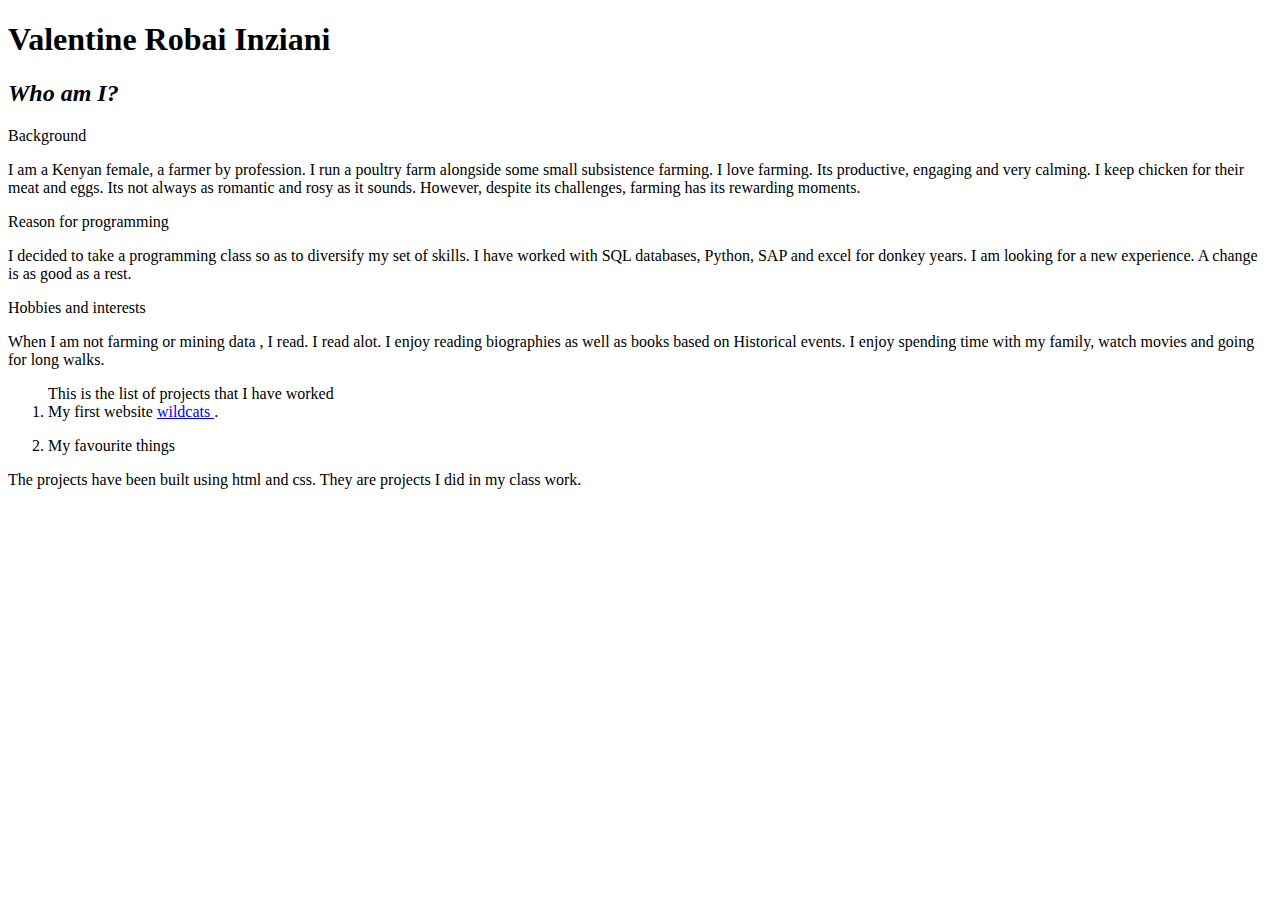
==== index.html @ d33a8cc9 "add link to my first webpage" ====
<!DOCTYPE html>
<html lang="en">
<head>
  <meta charset="UTF-8">
  <meta name="viewport" content="width=device-width, initial-scale=1.0">
  <title>vri</title>
  <link href="css/styles.css" rel="stylesheet" type="css/text" media="all" >
</head>
<body>
  <h1>Valentine Robai Inziani</h1>
  <h2> <em><strong>Who am I?</strong> </em> </h2>

  <p>Background</p>
  
  <p> I am a Kenyan female, a farmer by profession. I run a poultry farm alongside some small subsistence
    farming. I love farming. Its productive, engaging and very calming. I keep chicken for their
    meat and eggs. Its not always as romantic and rosy as it sounds. However, despite its challenges,
    farming has its rewarding moments.

  <p>Reason for programming</p>

  <p> I decided to take a programming class so as to diversify my set of skills. I have worked with SQL
    databases, Python, SAP and excel for donkey years. I am looking for a new experience. A change is as good 
    as a rest.</p>
 
  <p>Hobbies and interests</p>
    
  <p>When I am not farming or mining data , I read. I read alot. I enjoy reading biographies as well as books 
    based on Historical events. I enjoy spending time with my family, watch movies and going for long walks.</p>

  <p> 
    <ol>This is the list of projects that I have worked <on class="">
    <li>My first website  <a href="my-first-webpage.html">  wildcats </a>.</p>


    </li>  
    <li>My favourite things</li>
  </ol>
  </p>

  <p> The projects have been built using html and css. They are projects I did in my class work.</p>
  

  
</body>
</html>
---- css/styles.css ----
h1 {
  color: blue;
  text-align: center;
  font-size: 15pt;
  font-style: italic;
  font-family: Arial, Helvetica, sans-serif;
}
h2 {
  color: black;
  text-align: justify;
  font-size: 10pt;
  font-style: normal;
  font-family: Arial, Helvetica, sans-serif;
}

p { 
  color: black;
  font-family: Arial, Helvetica, sans-serif;
  font-size: 15pt;
  text-align: justify;
}

ul {
  line-height: 10px;
}

ol {

  list-style-type: square;
}
.aboutme {
  background-color: lawngreen;
}
.projects {
  background-color: lightcoral;
}
.catclimate {
  background-color: yellow;
  font-weight: bold;
  font-style: italic;
}

.important {
  background-color: lawngreen;
}
.unimportant  {
  background-color: lightcoral;
}
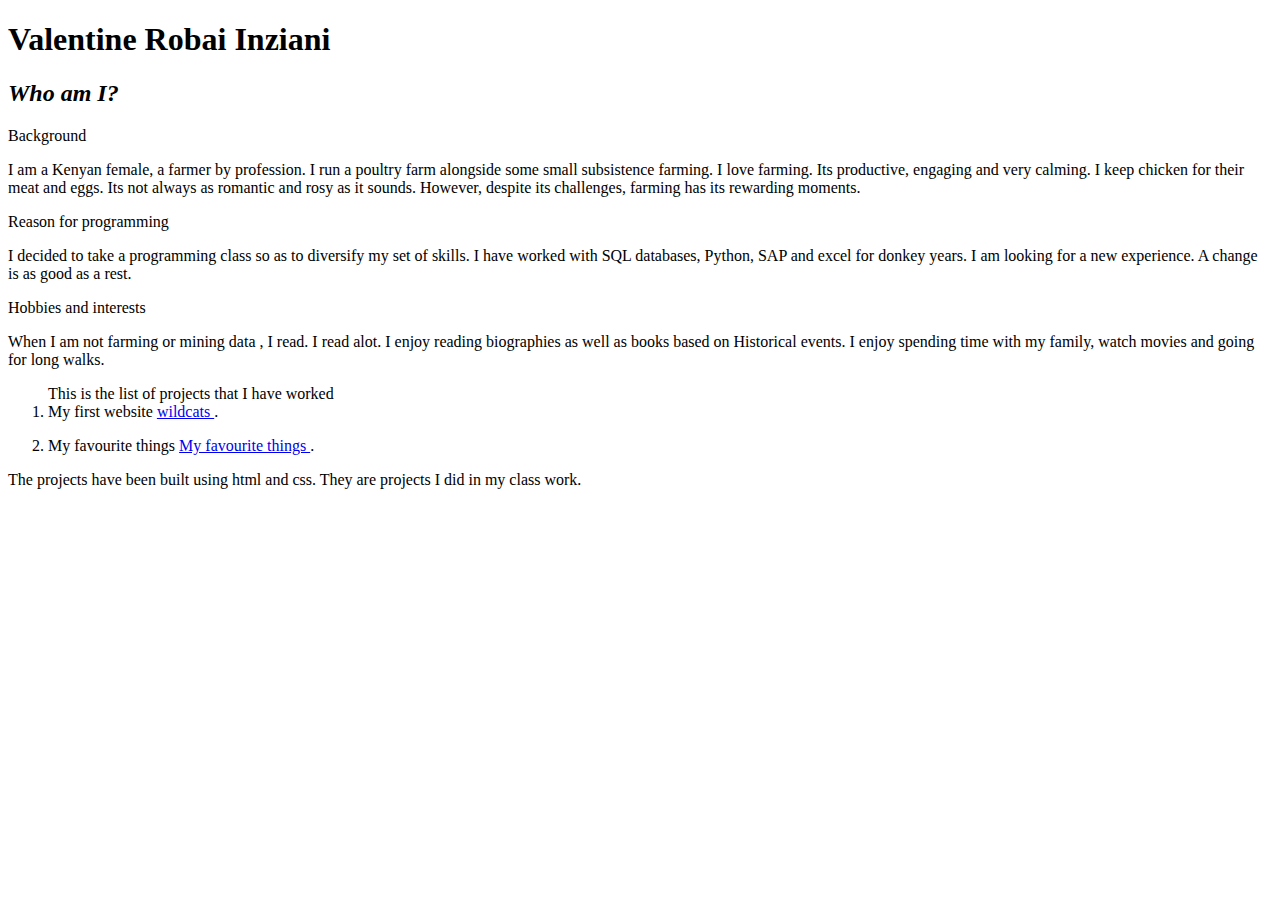
==== commit ce1a1383: "add the favourite things webpage" ====
--- a/index.html
+++ b/index.html
@@ -30,11 +30,8 @@
 
   <p> 
     <ol>This is the list of projects that I have worked <on class="">
-    <li>My first website  <a href="my-first-webpage.html">  wildcats </a>.</p>
-
-
-    </li>  
-    <li>My favourite things</li>
+    <li>My first website  <a href="my-first-webpage.html">  wildcats </a>.</p></li>  
+    <li>My favourite things  <a href="my-favourite-things.html">  My favourite things </a>.</p></li>  </li>
   </ol>
   </p>
 
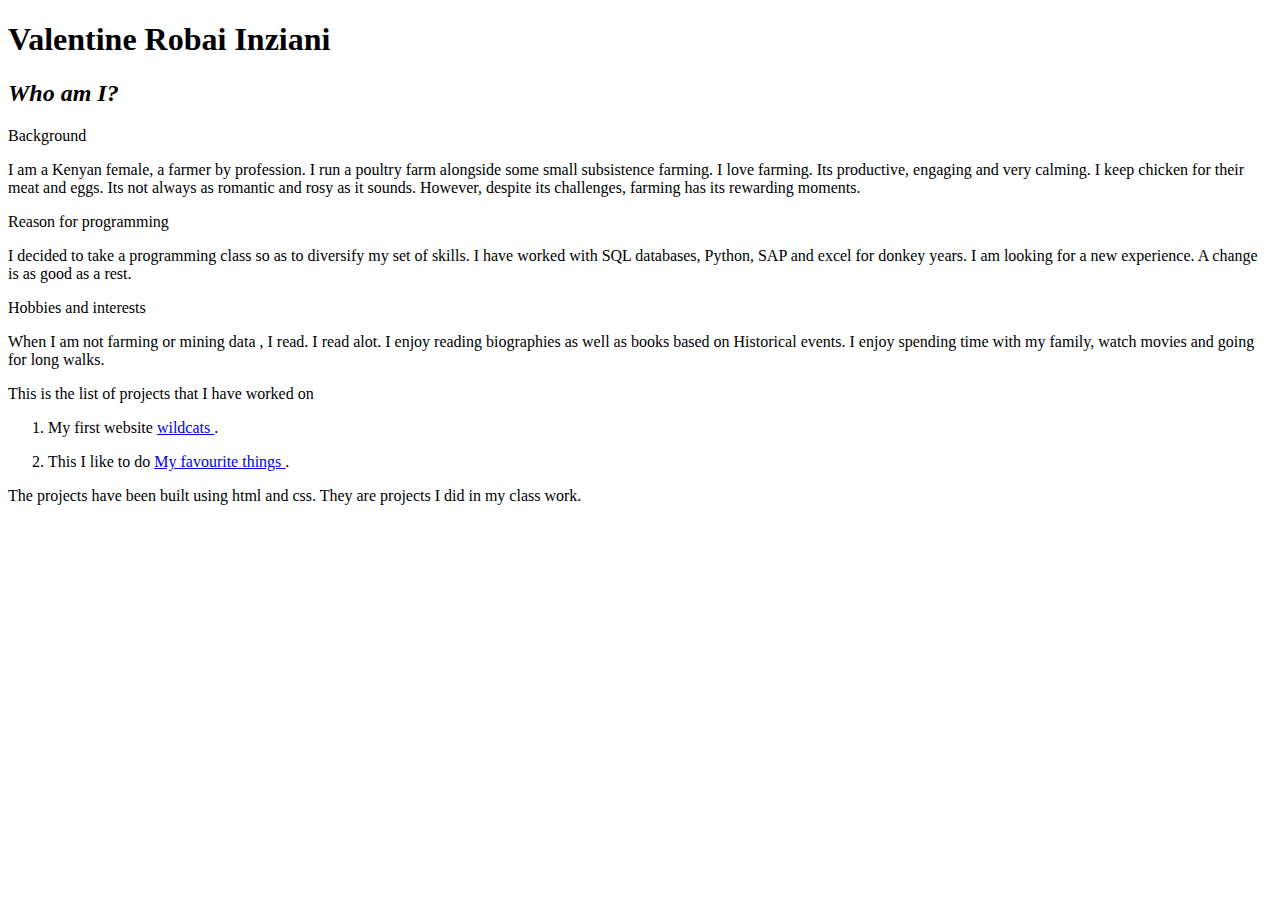
==== commit 9382cf79: ""change font size for h2"" ====
--- a/index.html
+++ b/index.html
@@ -28,10 +28,10 @@
   <p>When I am not farming or mining data , I read. I read alot. I enjoy reading biographies as well as books 
     based on Historical events. I enjoy spending time with my family, watch movies and going for long walks.</p>
 
-  <p> 
-    <ol>This is the list of projects that I have worked <on class="">
+  <p> This is the list of projects that I have worked on
+    <ol>
     <li>My first website  <a href="my-first-webpage.html">  wildcats </a>.</p></li>  
-    <li>My favourite things  <a href="my-favourite-things.html">  My favourite things </a>.</p></li>  </li>
+    <li> This I like to do  <a href="my-favourite-things.html">  My favourite things </a>.</p></li>  </li>
   </ol>
   </p>
 
--- a/css/styles.css
+++ b/css/styles.css
@@ -8,7 +8,7 @@
 h2 {
   color: black;
   text-align: justify;
-  font-size: 10pt;
+  font-size: 40px;
   font-style: normal;
   font-family: Arial, Helvetica, sans-serif;
 }
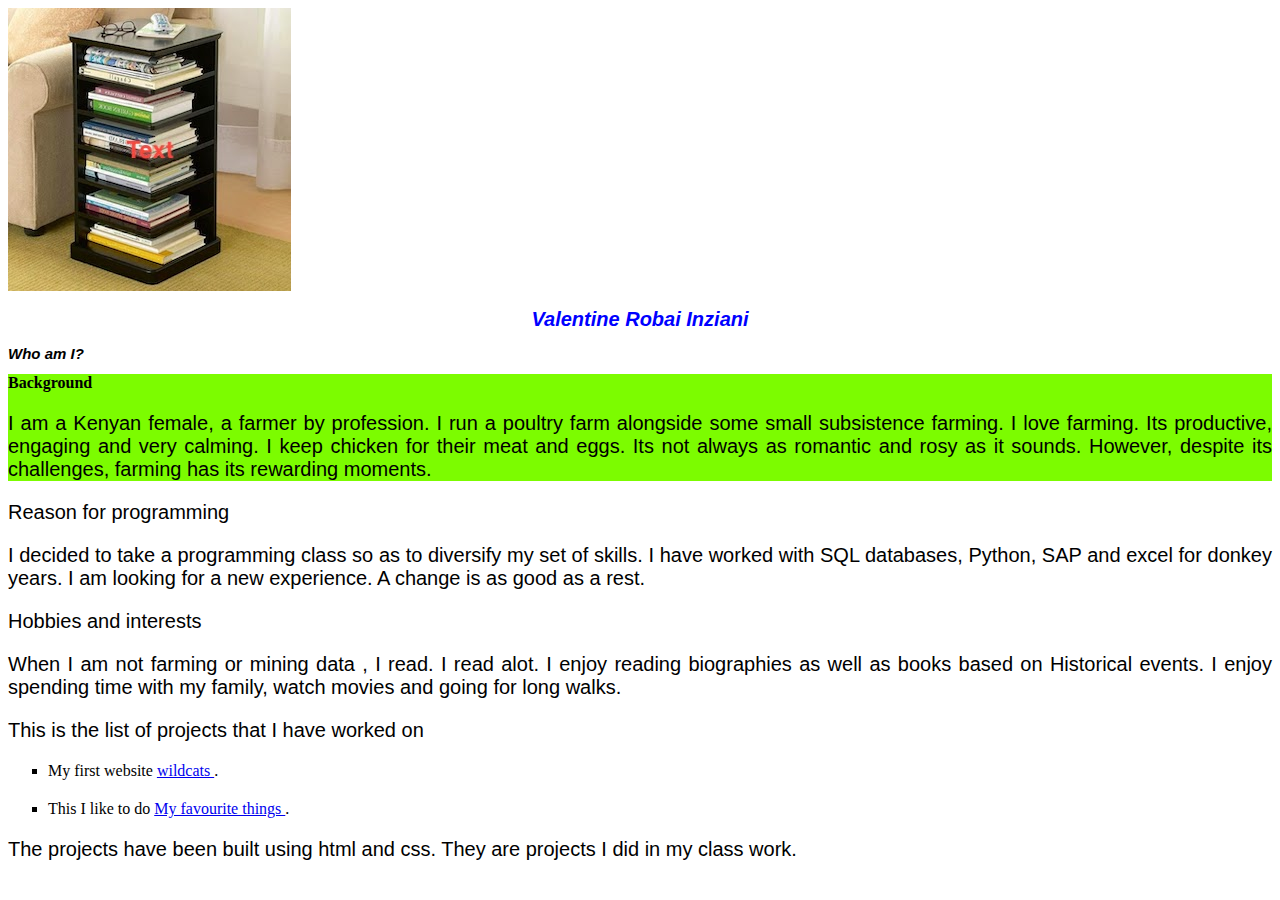
==== commit 271a30f9: "configure the class and divs" ====
--- a/index.html
+++ b/index.html
@@ -4,18 +4,26 @@
   <meta charset="UTF-8">
   <meta name="viewport" content="width=device-width, initial-scale=1.0">
   <title>vri</title>
-  <link href="css/styles.css" rel="stylesheet" type="css/text" media="all" >
+  <link href="css/styles.css" rel="stylesheet" type="text/css" media="all">
+  <img src="images/bookshelfjpg.jpg" alt="a photo of an elephant">
+
 </head>
 <body>
   <h1>Valentine Robai Inziani</h1>
   <h2> <em><strong>Who am I?</strong> </em> </h2>
 
-  <p>Background</p>
+  <div class="aboutme"
+
+  <p> <strong> Background </strong></p>
   
   <p> I am a Kenyan female, a farmer by profession. I run a poultry farm alongside some small subsistence
     farming. I love farming. Its productive, engaging and very calming. I keep chicken for their
     meat and eggs. Its not always as romantic and rosy as it sounds. However, despite its challenges,
     farming has its rewarding moments.
+
+  </div>
+
+
 
   <p>Reason for programming</p>
 
--- a/css/styles.css
+++ b/css/styles.css
@@ -8,7 +8,7 @@
 h2 {
   color: black;
   text-align: justify;
-  font-size: 40px;
+  font-size: 15px;
   font-style: normal;
   font-family: Arial, Helvetica, sans-serif;
 }
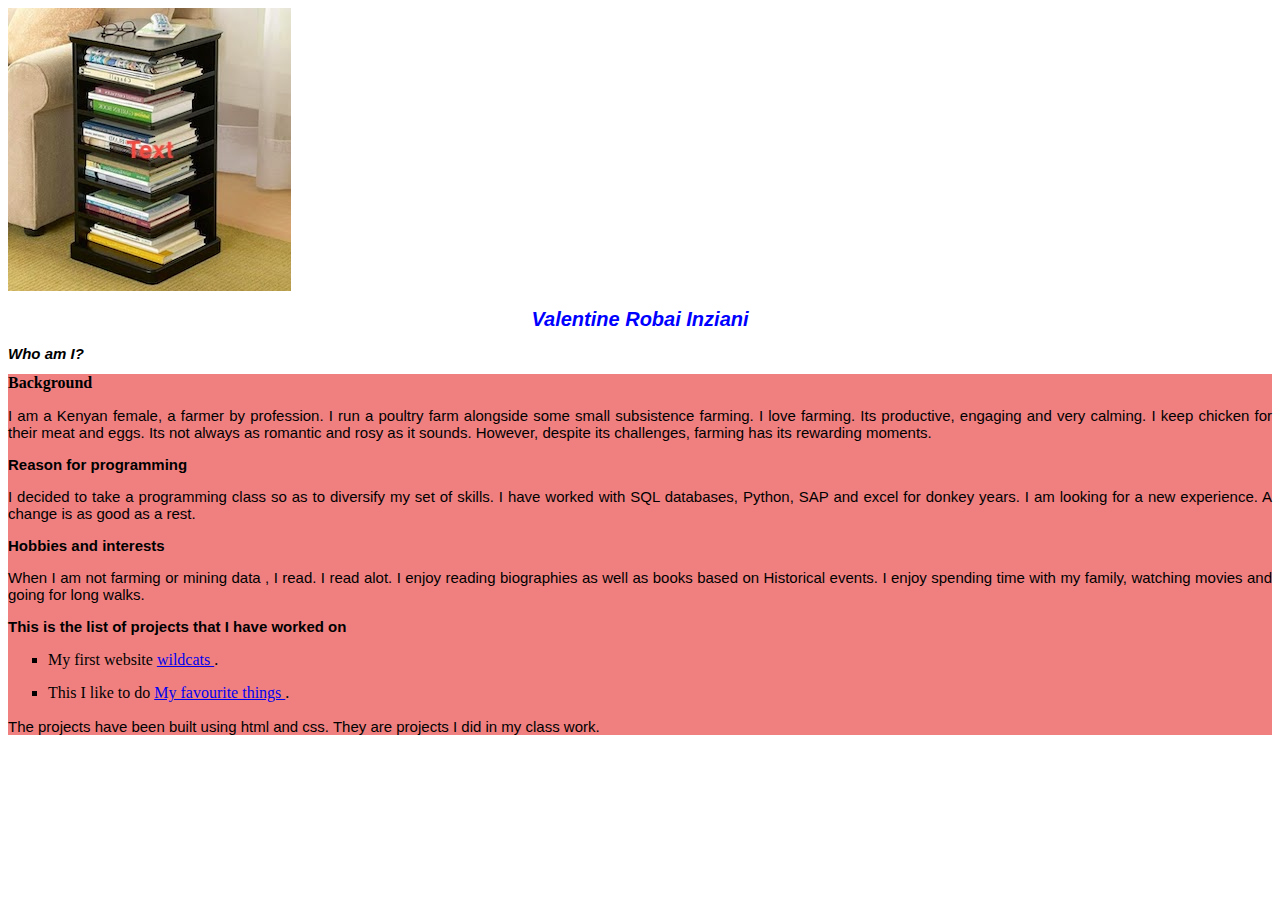
==== commit 1412e3ad: "format the classes" ====
--- a/index.html
+++ b/index.html
@@ -12,7 +12,7 @@
   <h1>Valentine Robai Inziani</h1>
   <h2> <em><strong>Who am I?</strong> </em> </h2>
 
-  <div class="aboutme"
+  <div class="projects"
 
   <p> <strong> Background </strong></p>
   
@@ -21,22 +21,18 @@
     meat and eggs. Its not always as romantic and rosy as it sounds. However, despite its challenges,
     farming has its rewarding moments.
 
-  </div>
-
-
-
-  <p>Reason for programming</p>
+  <p> <strong>Reason for programming</strong></p>
 
   <p> I decided to take a programming class so as to diversify my set of skills. I have worked with SQL
     databases, Python, SAP and excel for donkey years. I am looking for a new experience. A change is as good 
     as a rest.</p>
  
-  <p>Hobbies and interests</p>
+  <p> <strong>Hobbies and interests</strong> </p>
     
   <p>When I am not farming or mining data , I read. I read alot. I enjoy reading biographies as well as books 
-    based on Historical events. I enjoy spending time with my family, watch movies and going for long walks.</p>
+    based on Historical events. I enjoy spending time with my family, watching movies and going for long walks.</p>
 
-  <p> This is the list of projects that I have worked on
+  <p> <strong>This is the list of projects that I have worked on</strong> 
     <ol>
     <li>My first website  <a href="my-first-webpage.html">  wildcats </a>.</p></li>  
     <li> This I like to do  <a href="my-favourite-things.html">  My favourite things </a>.</p></li>  </li>
@@ -45,7 +41,6 @@
 
   <p> The projects have been built using html and css. They are projects I did in my class work.</p>
   
-
-  
+</div>
 </body>
 </html>
--- a/css/styles.css
+++ b/css/styles.css
@@ -16,7 +16,7 @@
 p { 
   color: black;
   font-family: Arial, Helvetica, sans-serif;
-  font-size: 15pt;
+  font-size: 15px;
   text-align: justify;
 }
 
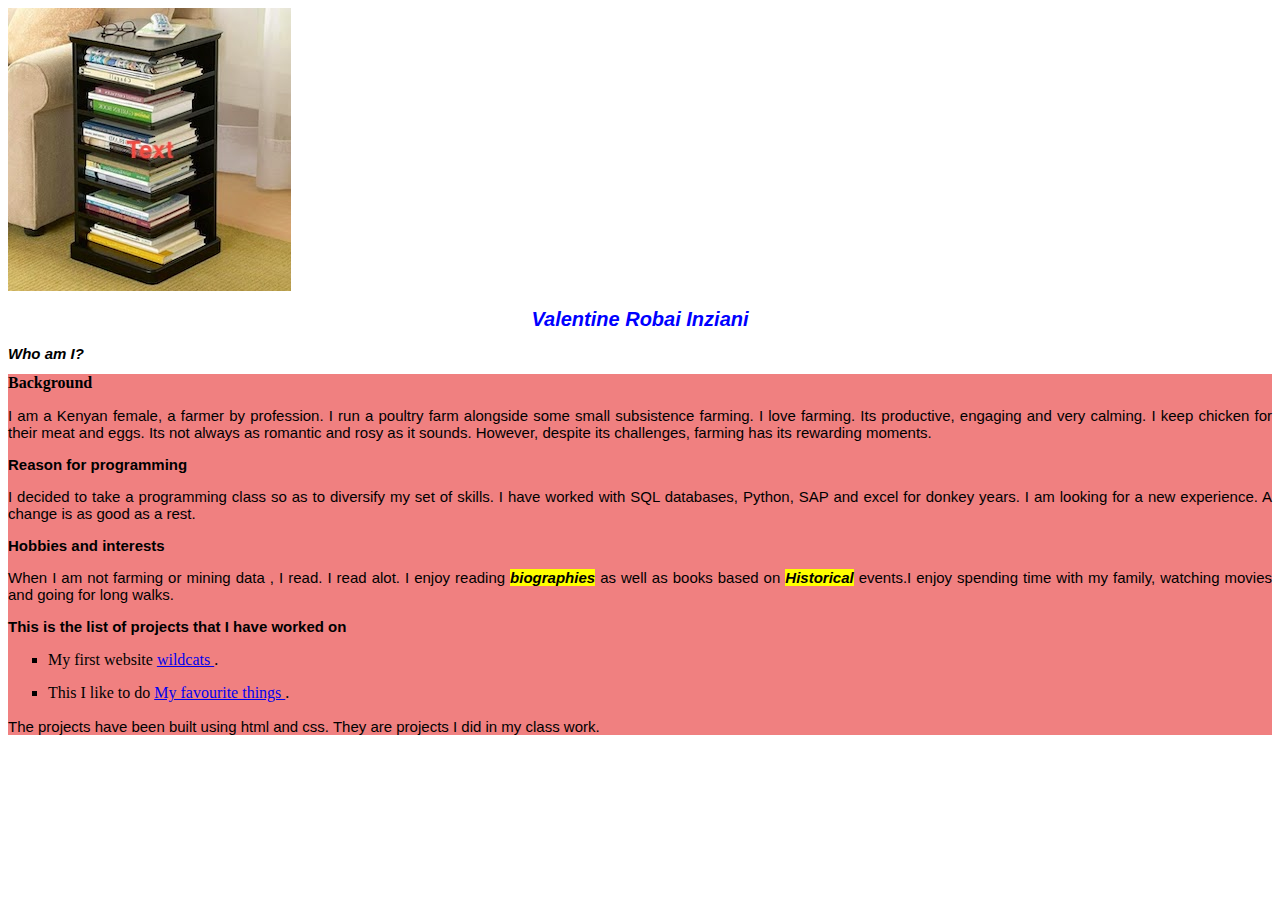
==== commit 95180be6: "add spans on the webpage" ====
--- a/index.html
+++ b/index.html
@@ -29,8 +29,9 @@
  
   <p> <strong>Hobbies and interests</strong> </p>
     
-  <p>When I am not farming or mining data , I read. I read alot. I enjoy reading biographies as well as books 
-    based on Historical events. I enjoy spending time with my family, watching movies and going for long walks.</p>
+  <p>When I am not farming or mining data , I read. I read alot. I enjoy reading 
+    <span class="catclimate">biographies</span> as well as books based on  <span class="catclimate">Historical</span> 
+    events.I enjoy spending time with my family, watching movies and going for long walks.</p>
 
   <p> <strong>This is the list of projects that I have worked on</strong> 
     <ol>
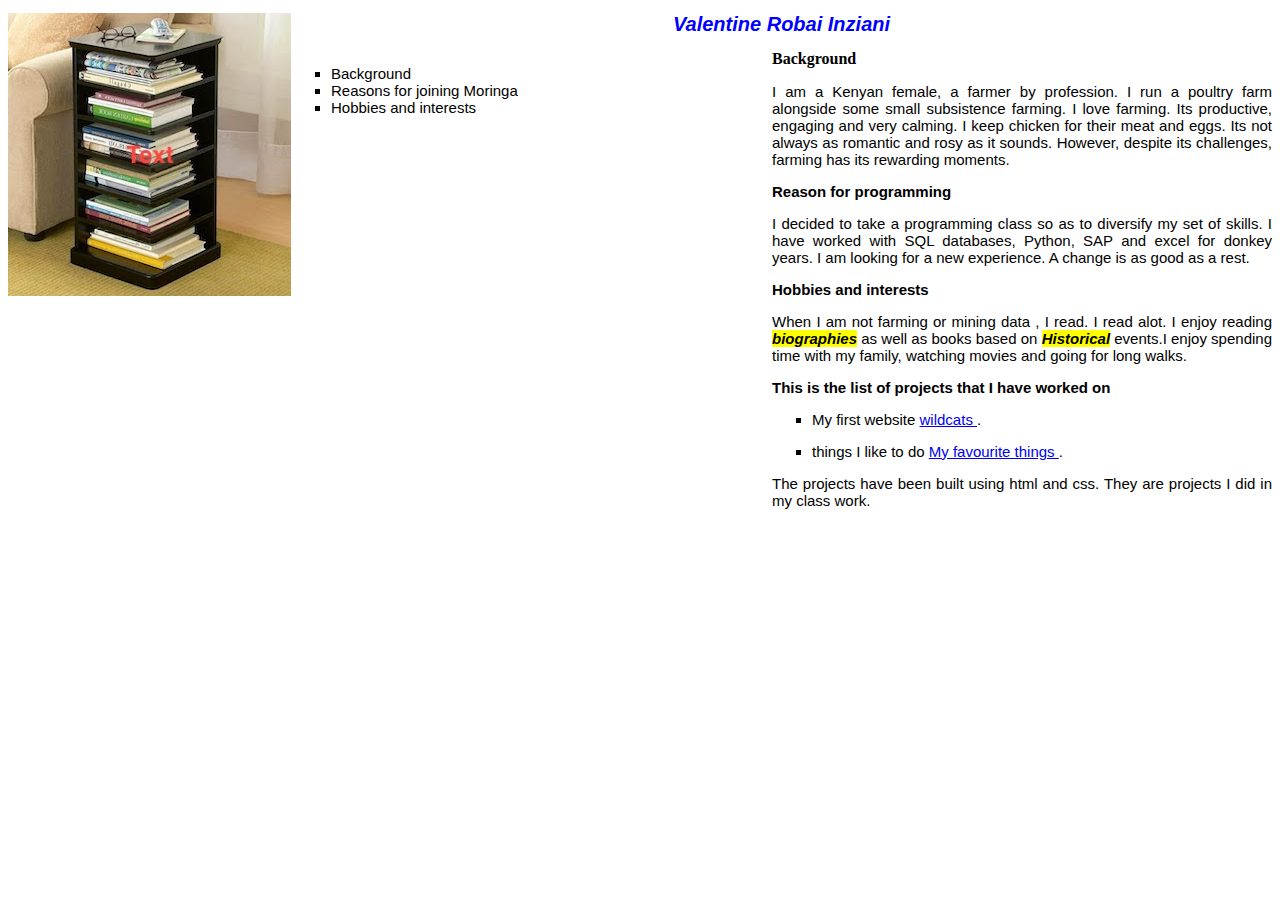
==== commit 2b81bdee: "add various elements in the css file" ====
--- a/index.html
+++ b/index.html
@@ -10,9 +10,18 @@
 </head>
 <body>
   <h1>Valentine Robai Inziani</h1>
-  <h2> <em><strong>Who am I?</strong> </em> </h2>
 
-  <div class="projects"
+  <div class="sidebar">
+    <ol>
+      <li>Background</li> 
+      <li>Reasons for joining Moringa</li> 
+      <li>Hobbies and interests</li>
+    </ol>
+
+  </div>
+  <!-- <h2> <em><strong>Who am I?</strong> </em> </h2> -->
+
+  <div class="column"
 
   <p> <strong> Background </strong></p>
   
@@ -20,6 +29,8 @@
     farming. I love farming. Its productive, engaging and very calming. I keep chicken for their
     meat and eggs. Its not always as romantic and rosy as it sounds. However, despite its challenges,
     farming has its rewarding moments.
+
+  
 
   <p> <strong>Reason for programming</strong></p>
 
@@ -36,7 +47,7 @@
   <p> <strong>This is the list of projects that I have worked on</strong> 
     <ol>
     <li>My first website  <a href="my-first-webpage.html">  wildcats </a>.</p></li>  
-    <li> This I like to do  <a href="my-favourite-things.html">  My favourite things </a>.</p></li>  </li>
+    <li> things I like to do  <a href="my-favourite-things.html">  My favourite things </a>.</p></li>  </li>
   </ol>
   </p>
 
--- a/css/styles.css
+++ b/css/styles.css
@@ -7,7 +7,7 @@
 }
 h2 {
   color: black;
-  text-align: justify;
+  text-align: right;
   font-size: 15px;
   font-style: normal;
   font-family: Arial, Helvetica, sans-serif;
@@ -27,6 +27,8 @@
 ol {
 
   list-style-type: square;
+  font-family: Arial, Helvetica, sans-serif;
+  font-size: 15px;
 }
 .aboutme {
   background-color: lawngreen;
@@ -47,3 +49,21 @@
   background-color: lightcoral;
 }
 
+img {
+  float: left;
+}
+
+.sidebar{
+float: left;
+font-family: Arial, Helvetica, sans-serif;
+font-size: 15px;
+
+}
+
+.column {
+  width: 500px;
+  float: right;
+}
+
+
+
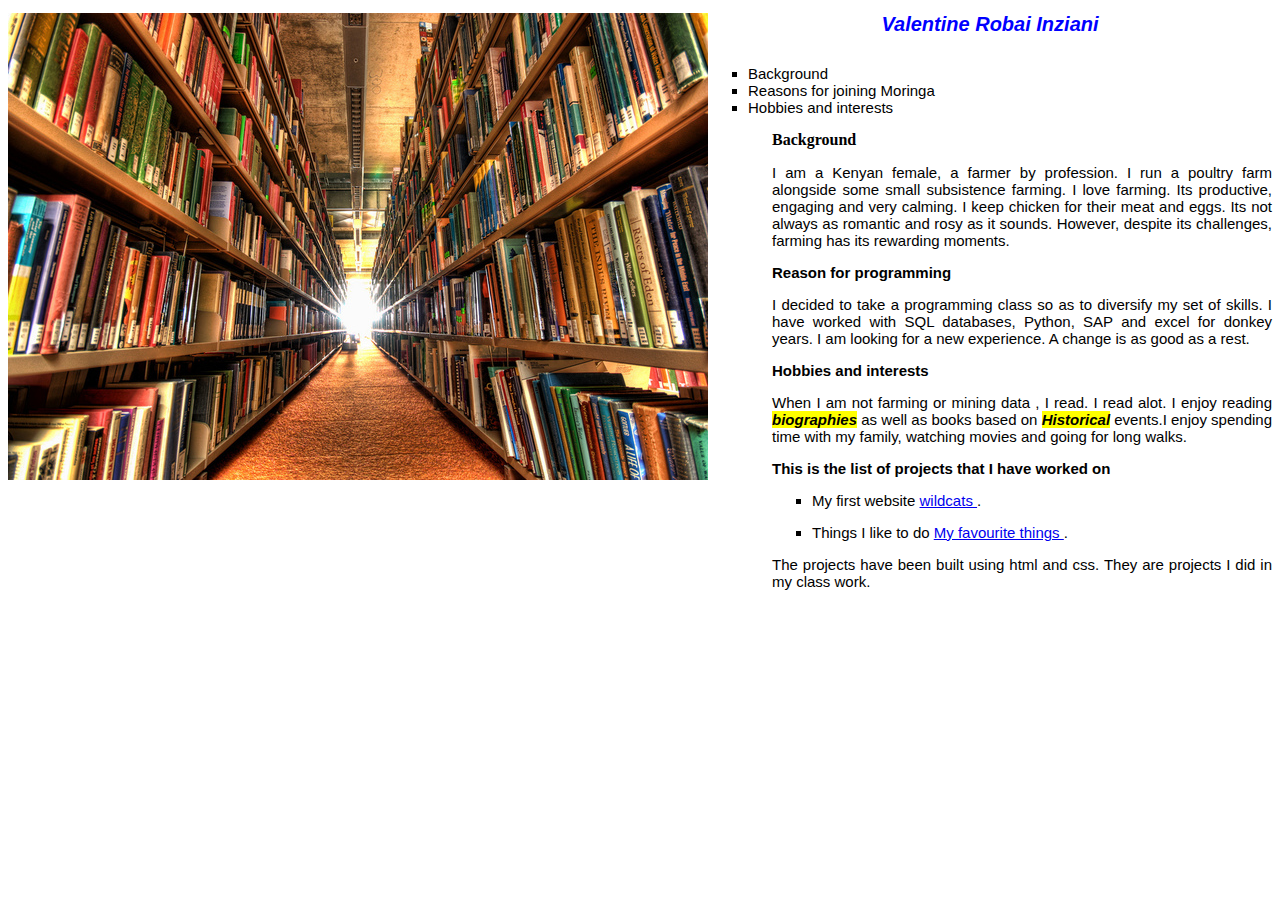
==== commit 4c67faca: "add new picture - book shelves" ====
--- a/index.html
+++ b/index.html
@@ -5,7 +5,7 @@
   <meta name="viewport" content="width=device-width, initial-scale=1.0">
   <title>vri</title>
   <link href="css/styles.css" rel="stylesheet" type="text/css" media="all">
-  <img src="images/bookshelfjpg.jpg" alt="a photo of an elephant">
+  <img src="images/bookshelf.jpg" alt="a photo of an elephant">
 
 </head>
 <body>
@@ -47,7 +47,7 @@
   <p> <strong>This is the list of projects that I have worked on</strong> 
     <ol>
     <li>My first website  <a href="my-first-webpage.html">  wildcats </a>.</p></li>  
-    <li> things I like to do  <a href="my-favourite-things.html">  My favourite things </a>.</p></li>  </li>
+    <li>Things I like to do  <a href="my-favourite-things.html">  My favourite things </a>.</p></li>  </li>
   </ol>
   </p>
 
